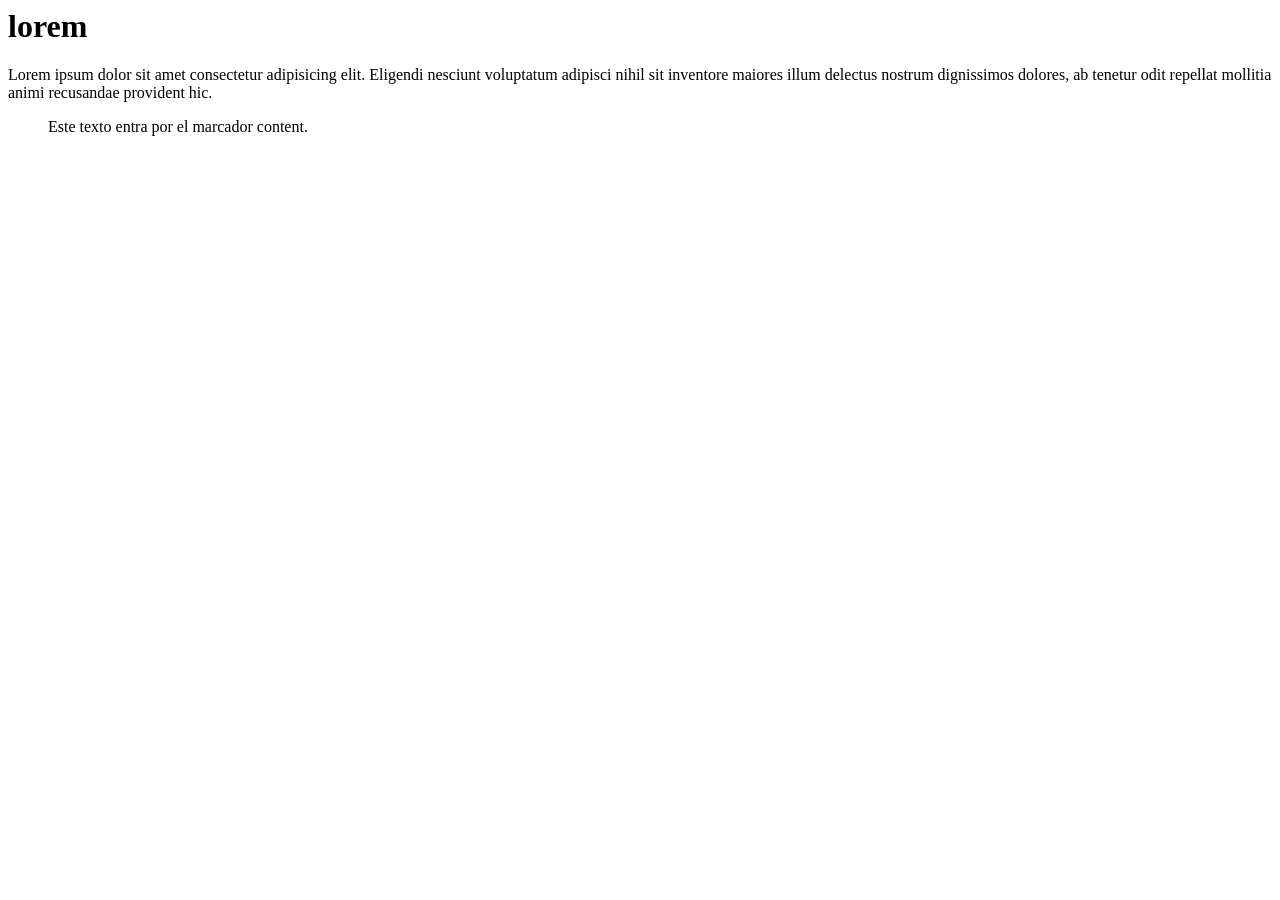
==== docs/scaffold/templates/index.html @ 51d093e5 "docs: move scaffold files to docs/scaffold - update build.rs paths to new location" ====
<html type="layout"/>

<main>
  <h1>lorem</h1>
  <p>
    Lorem ipsum dolor sit amet consectetur adipisicing elit.
    Eligendi nesciunt voluptatum adipisci nihil sit inventore
    maiores illum delectus nostrum dignissimos dolores,
    ab tenetur odit repellat mollitia animi recusandae provident hic.
  </p>

  <aside-component type="component">
    <script type="data">
      title = "Sobre este ejercicio";
      text = "Este bloque recibe sus variables desde un script.";
      link = "https://example.com";
      label = "Leer la especificacion";
    </script>
  </aside-component>

  <figure type="component">
    <p>
      Este texto entra por el marcador content.
    </p>
  </figure>
</main>
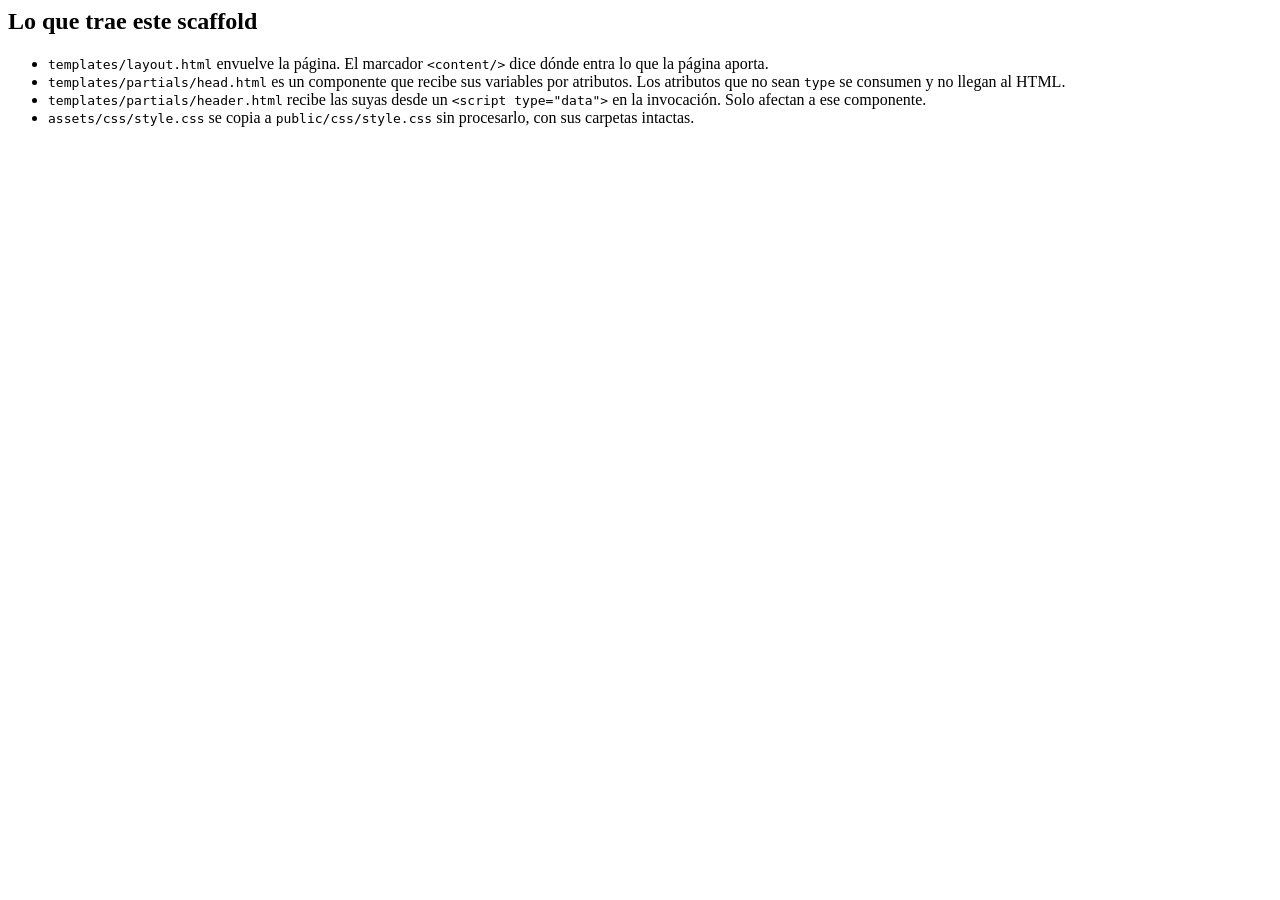
==== commit 1c2b56b6: "feat: update scaffold with new components and styling - add CSS styling for dark theme - update mach" ====
--- a/docs/scaffold/templates/index.html
+++ b/docs/scaffold/templates/index.html
@@ -1,26 +1,40 @@
 <html type="layout"/>
 
-<main>
-  <h1>lorem</h1>
-  <p>
-    Lorem ipsum dolor sit amet consectetur adipisicing elit.
-    Eligendi nesciunt voluptatum adipisci nihil sit inventore
-    maiores illum delectus nostrum dignissimos dolores,
-    ab tenetur odit repellat mollitia animi recusandae provident hic.
-  </p>
+<!-- Un componente que recibe sus variables de un bloque script. El bloque no
+     es JavaScript: solo la sintaxis que el editor ya resalta. -->
+<header type="component">
+  <script type="data">
+    marca = "Machete";
+    titulo = "Modulariza el HTML y genera páginas web";
+    lema = "Un sitio hecho de componentes, layouts y variables. Sin bucles, sin condicionales y sin ejecutar JavaScript.";
+  </script>
+</header>
 
-  <aside-component type="component">
-    <script type="data">
-      title = "Sobre este ejercicio";
-      text = "Este bloque recibe sus variables desde un script.";
-      link = "https://example.com";
-      label = "Leer la especificacion";
-    </script>
-  </aside-component>
+<section>
+  <h2>Lo que trae este scaffold</h2>
 
-  <figure type="component">
-    <p>
-      Este texto entra por el marcador content.
-    </p>
-  </figure>
-</main>
+  <ul>
+    <li>
+      <code>templates/layout.html</code> envuelve la página. El marcador
+      <code>&lt;content/&gt;</code> dice dónde entra lo que la página aporta.
+    </li>
+
+    <li>
+      <code>templates/partials/head.html</code> es un componente que recibe sus
+      variables por atributos. Los atributos que no sean <code>type</code> se
+      consumen y no llegan al HTML.
+    </li>
+
+    <li>
+      <code>templates/partials/header.html</code> recibe las suyas desde un
+      <code>&lt;script type="data"&gt;</code> en la invocación. Solo afectan a
+      ese componente.
+    </li>
+
+    <li>
+      <code>assets/css/style.css</code> se copia a
+      <code>public/css/style.css</code> sin procesarlo, con sus carpetas
+      intactas.
+    </li>
+  </ul>
+</section>
